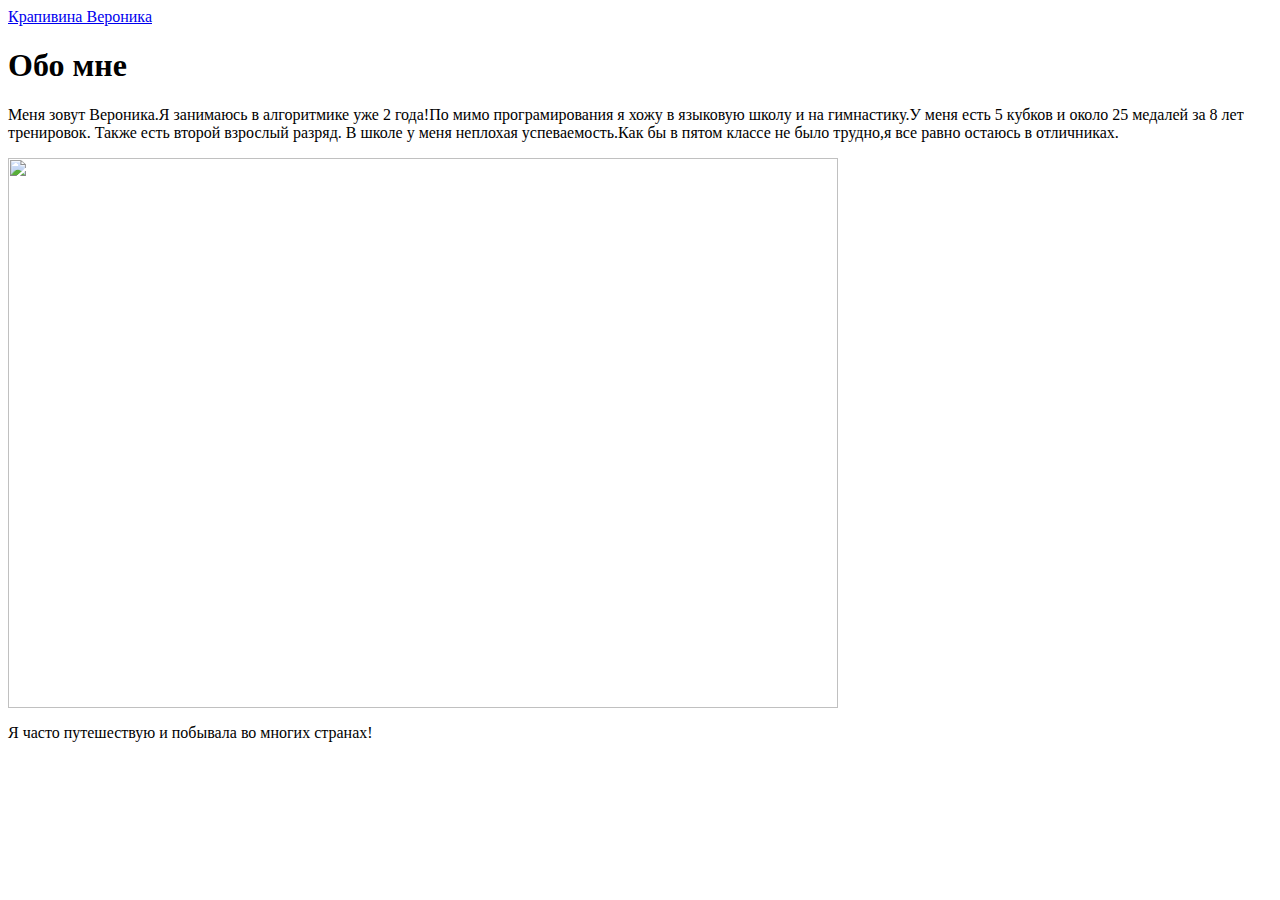
==== index.html @ 2292e23a "Create index.html" ====
<html>
  <head>
    <title>Крапивина Вероника</title>
    <link rel="stylesheet" href="style.css"/>
  </head>
  <body>
    <header>
      <a class="link-header" href="leonov.html">Крапивина Вероника</a>
    </header>
    <main>
      <h1>Обо мне<br/> </h1>
      <p>Меня зовут Вероника.Я занимаюсь в  алгоритмике уже 2 года!По мимо програмирования я хожу в языковую школу и на гимнастику.У меня есть 5 кубков и около 25 медалей за 8 лет тренировок.
        Также есть второй взрослый разряд.
        В школе у меня неплохая успеваемость.Как бы в пятом классе не было трудно,я все равно остаюсь в отличниках.
      </p>
      <img src="https://png.pngtree.com/element_our/20200702/ourlarge/pngtree-medal-pattern-image_2288013.jpg" width="830px" height="550px"/>
    </main>
    <footer>
      <p>Я часто путешествую и побывала во многих странах!</p>
    </footer>
  </body>
</html>
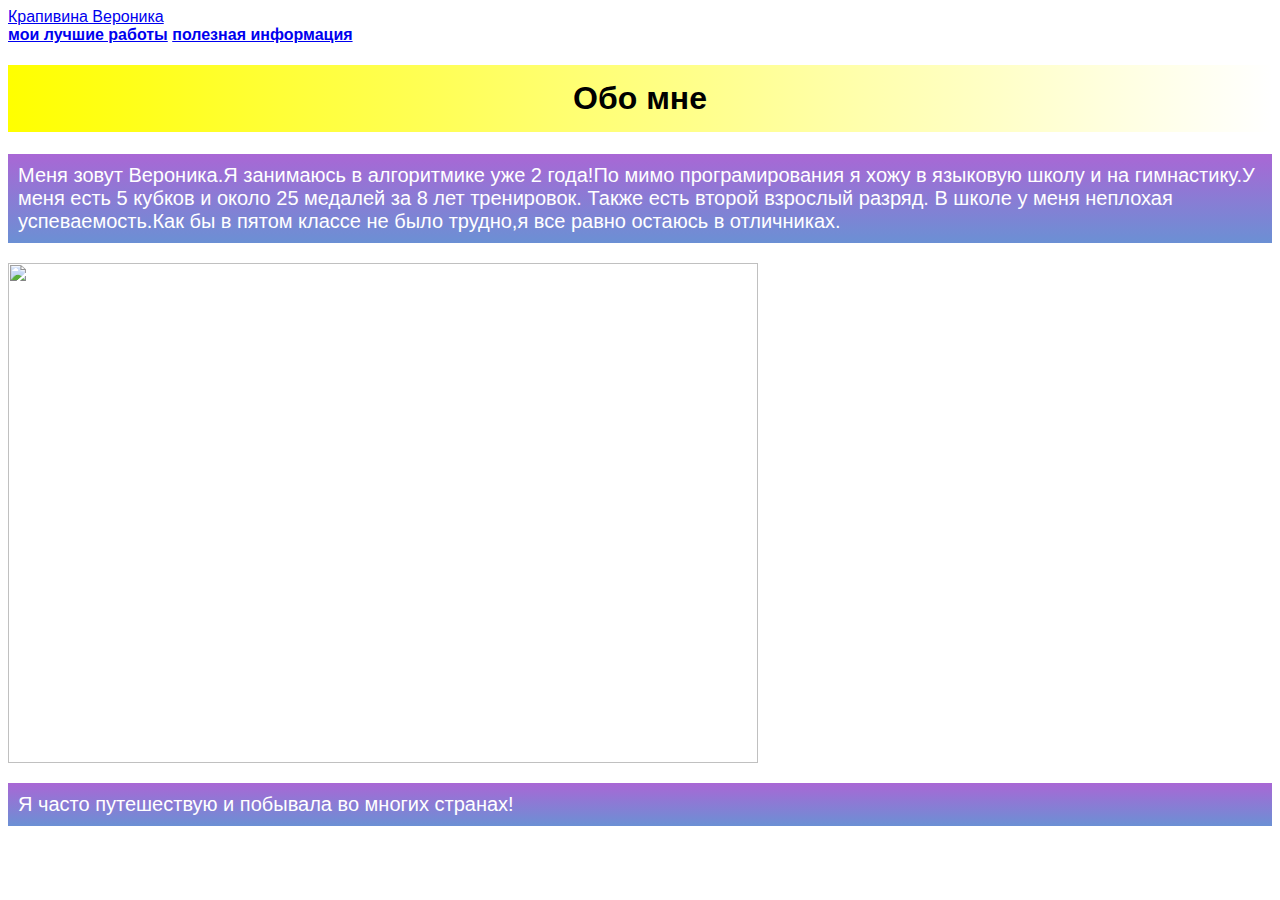
==== commit 2c773e1e: "Update index.html" ====
--- a/index.html
+++ b/index.html
@@ -8,6 +8,10 @@
       <a class="link-header" href="leonov.html">Крапивина Вероника</a>
     </header>
     <main>
+      <nav>
+        <a class="link-nav" href="mysites.html"><b>мои лучшие работы</b></a>
+        <a class="link-nav" href="info.html"><b>полезная информация</b></a>
+      </nav>
       <h1>Обо мне<br/> </h1>
       <p>Меня зовут Вероника.Я занимаюсь в  алгоритмике уже 2 года!По мимо програмирования я хожу в языковую школу и на гимнастику.У меня есть 5 кубков и около 25 медалей за 8 лет тренировок.
         Также есть второй взрослый разряд.
--- a/style.css
+++ b/style.css
@@ -0,0 +1,26 @@
+body {
+    font-family: sans-serif;
+}
+
+h1 {
+    text-align: center;
+    background-image:linear-gradient(to right,yellow,white);
+    padding: 15px;
+}
+
+p {
+    background-image:linear-gradient(#A967D5,#6B90D4);
+    color: white;
+    padding: 10px;
+    font-size:20px;
+}
+
+ main img {
+    width: 750px;
+    height: 500px;
+}
+
+li {
+    background-image:linear-gradient(#A967D5,#6B90D4);
+    color: white;
+}
